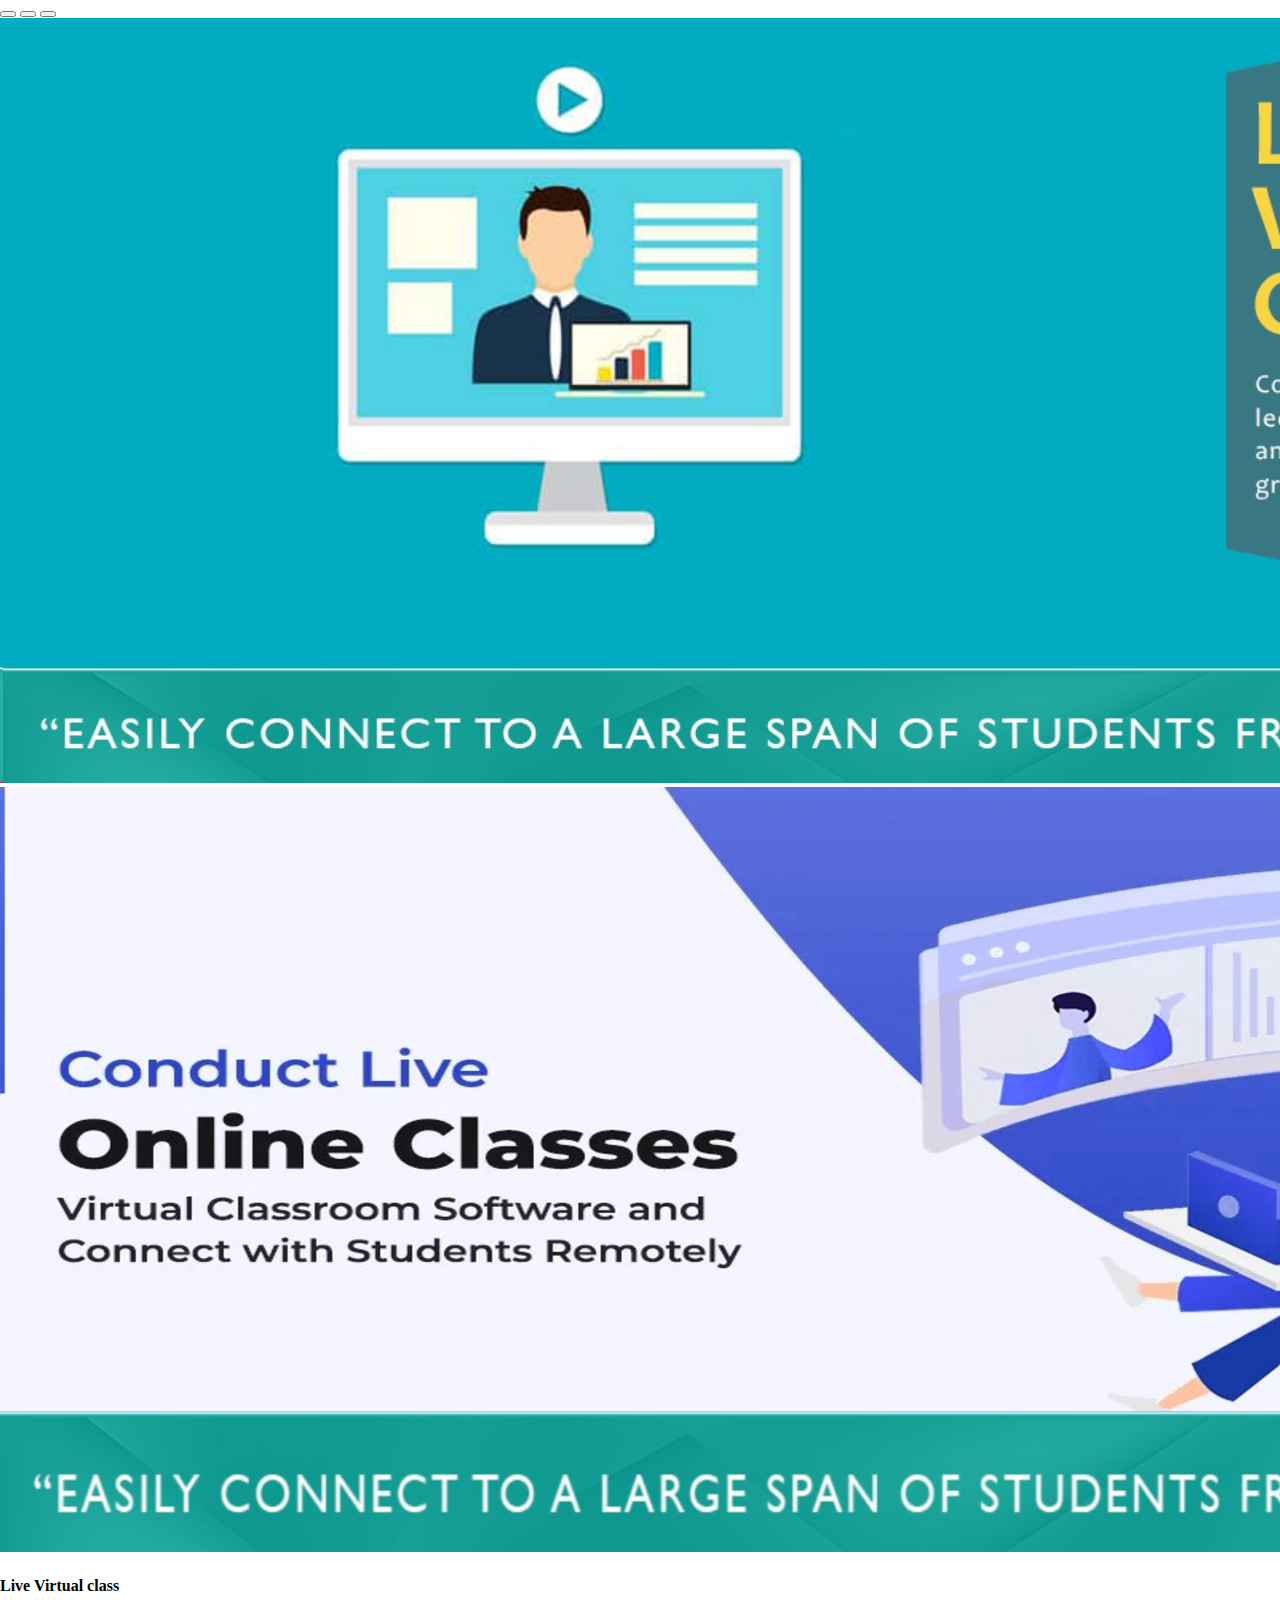
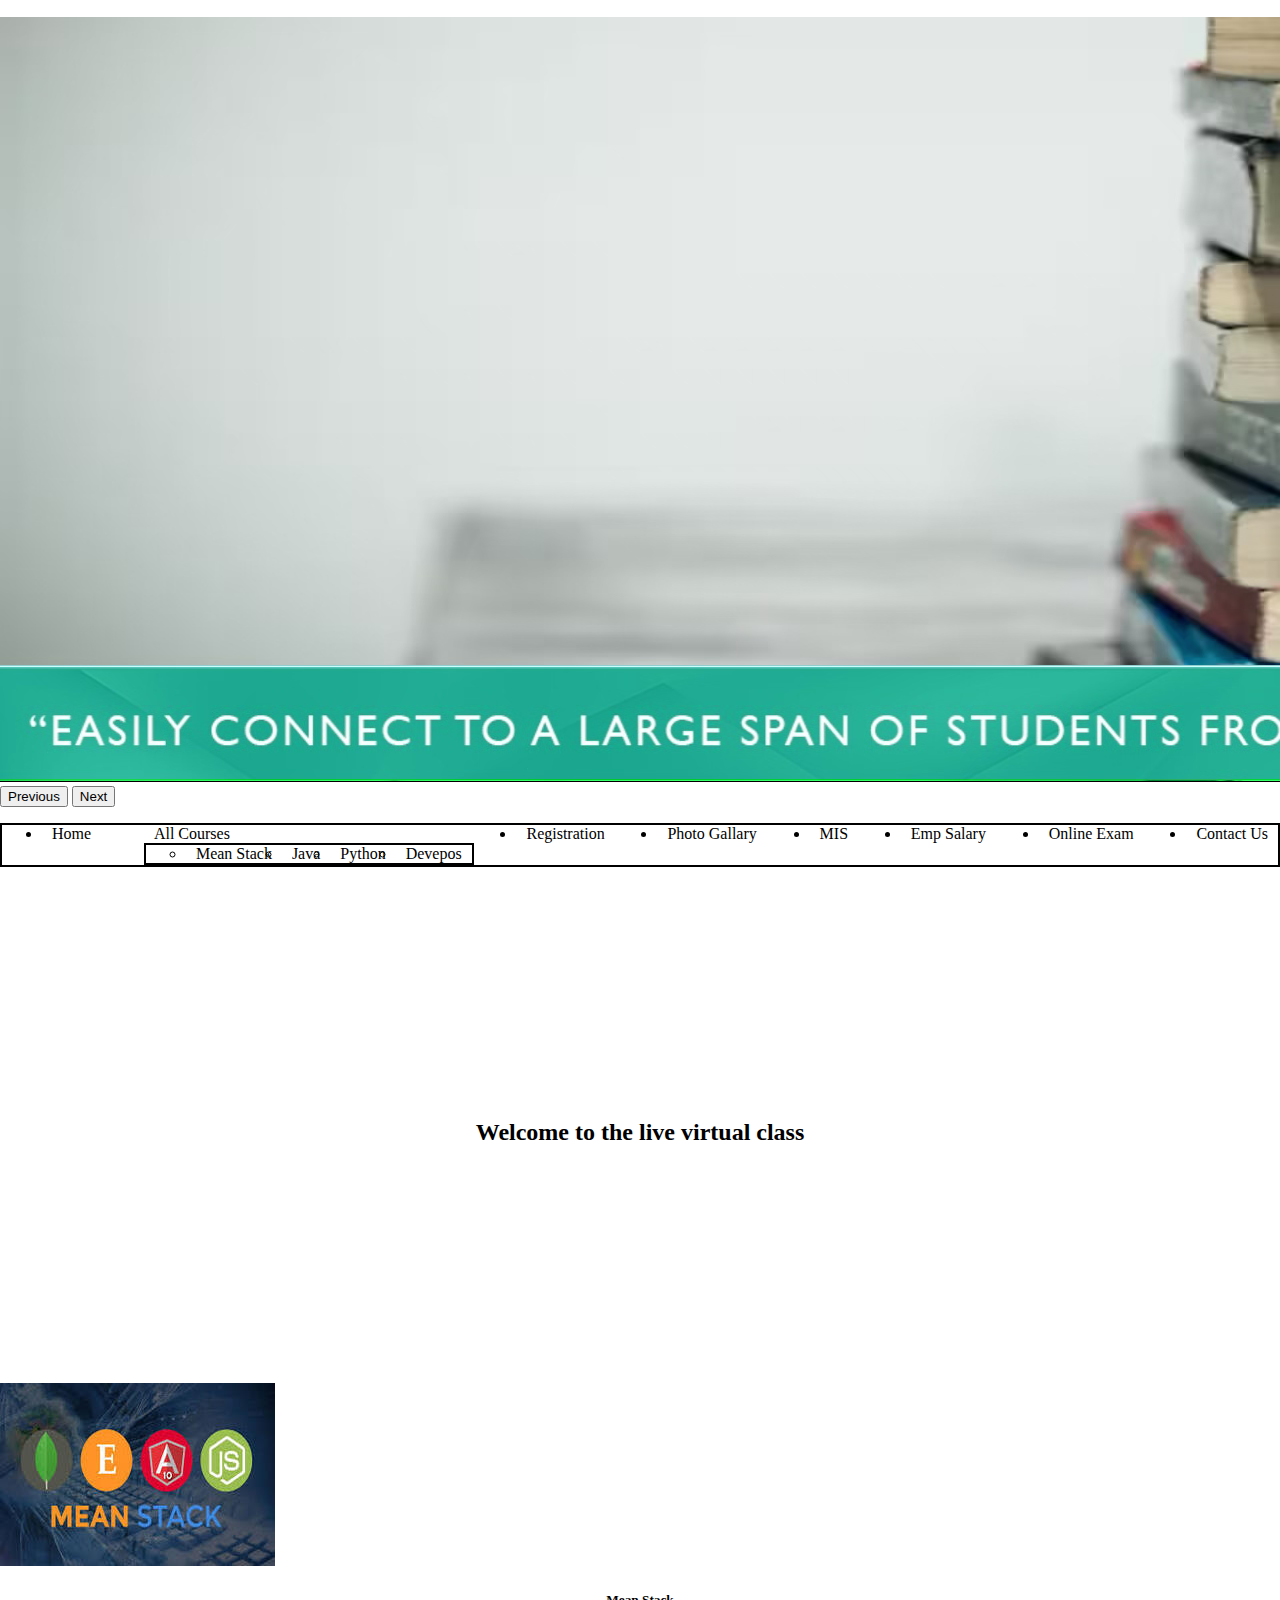
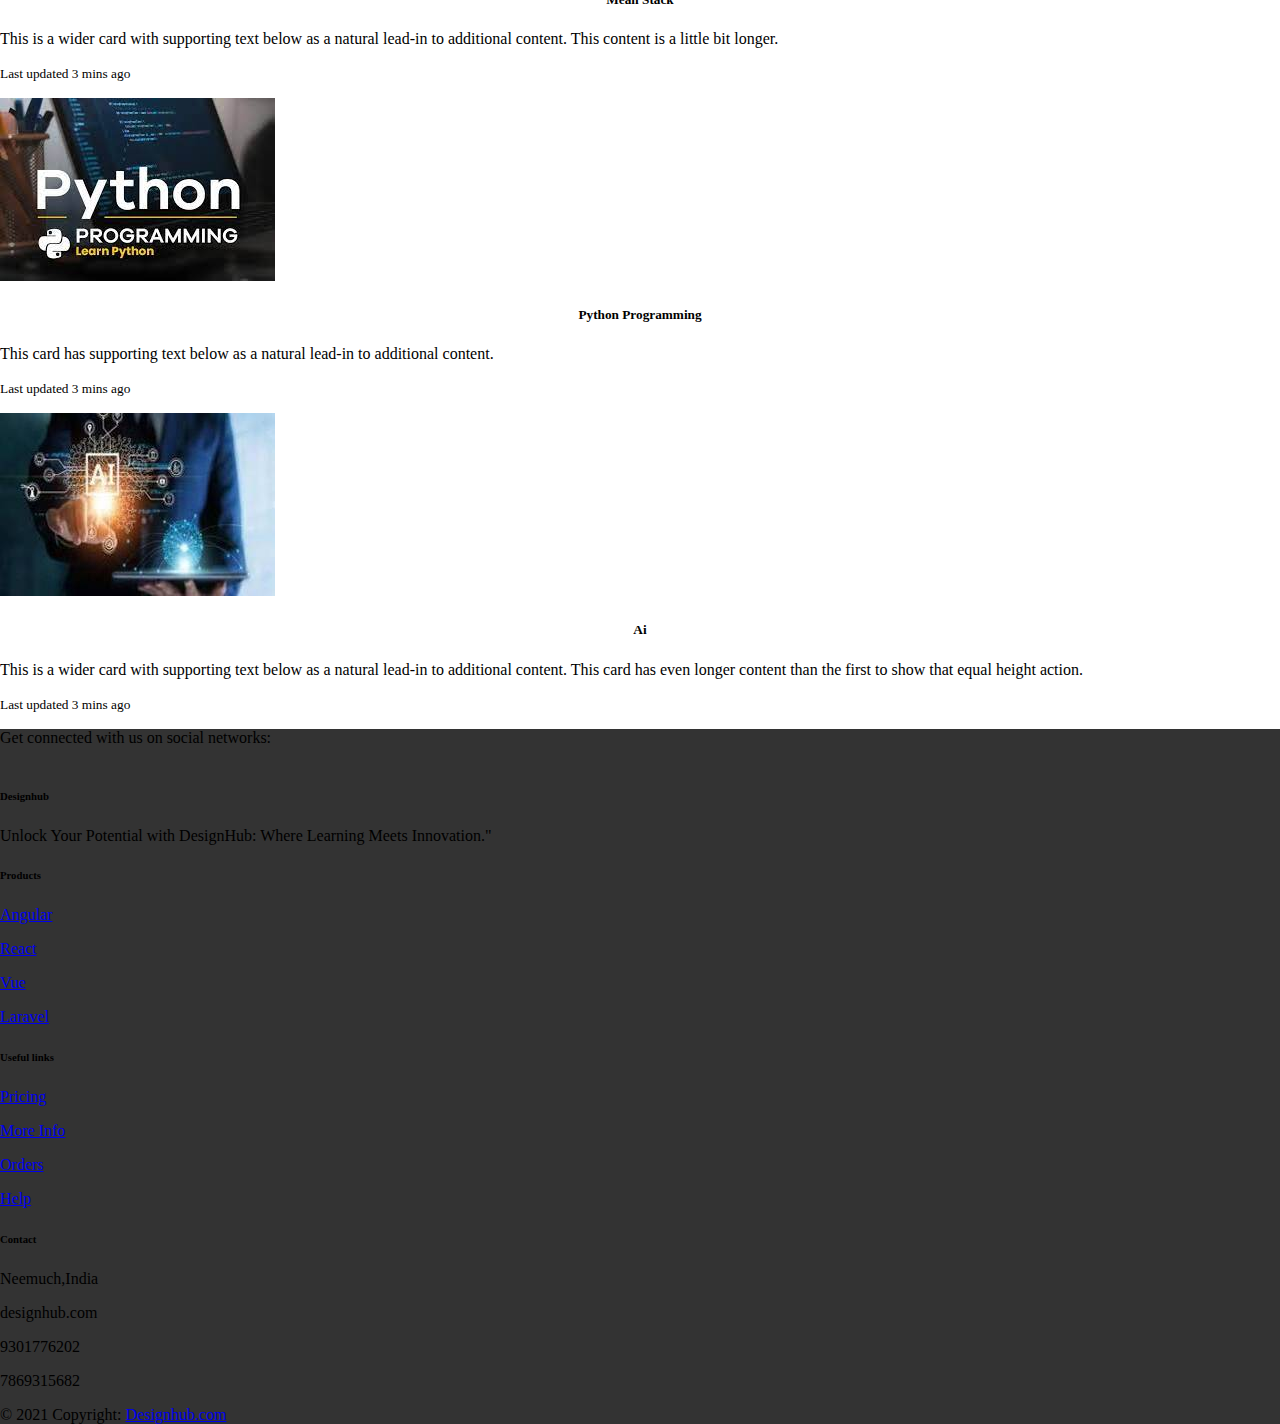
==== index.html @ 724fa704 "This is my first commit" ====
<!DOCTYPE html>
<html lang="en">
<head>
    <meta charset="UTF-8">
    <meta name="viewport" content="width=device-width, initial-scale=1.0">
    <title>Document</title>
    <link href="https://cdn.jsdelivr.net/npm/bootstrap@5.0.2/dist/css/bootstrap.min.css" rel="stylesheet" integrity="sha384-EVSTQN3/azprG1Anm3QDgpJLIm9Nao0Yz1ztcQTwFspd3yD65VohhpuuCOmLASjC" crossorigin="anonymous">
    <script src="https://cdn.jsdelivr.net/npm/@popperjs/core@2.9.2/dist/umd/popper.min.js" integrity="sha384-IQsoLXl5PILFhosVNubq5LC7Qb9DXgDA9i+tQ8Zj3iwWAwPtgFTxbJ8NT4GN1R8p" crossorigin="anonymous"></script>
    <link rel="stylesheet" href="css/css.css">
    <script src="https://cdn.jsdelivr.net/npm/bootstrap@5.0.2/dist/js/bootstrap.min.js" integrity="sha384-cVKIPhGWiC2Al4u+LWgxfKTRIcfu0JTxR+EQDz/bgldoEyl4H0zUF0QKbrJ0EcQF" crossorigin="anonymous"></script>
    <script src="javascript\valid1.js"></script>
  </head>
<body onload="jfunct3()">
    <header>
        <div id="carouselExampleDark" class="carousel carousel-dark slide" data-bs-ride="carousel">
            <div class="carousel-indicators">
              <button type="button" data-bs-target="#carouselExampleDark" data-bs-slide-to="0" class="active" aria-current="true" aria-label="Slide 1"></button>
              <button type="button" data-bs-target="#carouselExampleDark" data-bs-slide-to="1" aria-label="Slide 2"></button>
              <button type="button" data-bs-target="#carouselExampleDark" data-bs-slide-to="2" aria-label="Slide 3"></button>
            </div>
            <div class="carousel-inner">
              <div class="carousel-item active" data-bs-interval="10000">
                <img src="image/Untitled1.png" class="d-block w-100" alt="...">
                <div class="carousel-caption d-none d-md-block">
                  <!-- <h4>Live Virtual class</h4> -->
                  <!-- <p>Some representative placeholder content for the first slide.</p> -->
                </div>
              </div>
              <div class="carousel-item" data-bs-interval="2000">
                <img src="image/2 (1).png" class="d-block w-100" alt="...">
                <div class="carousel-caption d-none d-md-block">
                  <h4>Live Virtual class</h4>
                  <!-- <p>Some representative placeholder content for the second slide.</p> -->
                </div>
              </div>
              <div class="carousel-item">
                <img src="image/photo-1516979187457-637abb4f9353.png" class="d-block w-100" alt="...">
                <div class="carousel-caption d-none d-md-block">
                  <!-- <h4>Live Virtual class</h4> -->
                  <!-- <p>Some representative placeholder content for the third slide.</p> -->
                </div>
              </div>
            </div>
            <button class="carousel-control-prev" type="button" data-bs-target="#carouselExampleDark" data-bs-slide="prev">
              <span class="carousel-control-prev-icon" aria-hidden="true"></span>
              <span class="visually-hidden">Previous</span>
            </button>
            <button class="carousel-control-next" type="button" data-bs-target="#carouselExampleDark" data-bs-slide="next">
              <span class="carousel-control-next-icon" aria-hidden="true"></span>
              <span class="visually-hidden">Next</span>
            </button>
          </div>
    </header>
    <div>
        <nav>
            <ul>
                <li  class="nav"><a href="home.html">Home</a></li>
                <!-- <li><a href="">All courses</a></li> -->
                <li class="nav-item dropdown">
                    <a style="color: black;" class="nav-link dropdown-toggle" href="#" id="navbarDropdown" role="button" data-bs-toggle="dropdown" aria-expanded="false">
                      All Courses
                    </a>
                    <ul class="dropdown-menu" aria-labelledby="navbarDropdown">
                      <li><a class="dropdown-item" href="#">Mean Stack</a></li>
                      <li><a class="dropdown-item" href="#">Java</a></li>
                      <!-- <li><hr class="dropdown-divider"></li> -->
                      <li><a class="dropdown-item" href="#">Python </a></li>
                      <li><a class="dropdown-item" href="#">Devepos</a></li>
                    </ul>
                  </li>
                <li class="nav"><a href="Registration.html">Registration</a></li>
                <li  class="nav"><a href="">Photo Gallary</a></li>
                <li  class="nav"><a href="mis.html">MIS</a></li>
                <li  class="nav"><a href="emprloyes.html   ">Emp Salary</a></li>
                <li  class="nav"><a href="Online_Exam.html">Online Exam</a></li>
                <li  class="nav"><a href="">Contact Us</a></li>
            </ul>
        </nav>
    </div> 

    <section>
        <article id="Welcome">
            <h2>Welcome to the live virtual class</h2>
        </article>
        <article>
            <div class="card-group">
                <div class="card">
                  <img id="img" src="image/images.jpg" class="card-img-top" alt="...">
                  <div class="card-body">
                    <h5 class="card-title">Mean Stack</h5>
                    <p class="card-text">This is a wider card with supporting text below as a natural lead-in to additional content. This content is a little bit longer.</p>
                    <p class="card-text"><small class="text-muted">Last updated 3 mins ago</small></p>
                  </div> 
                </div>
                <div class="card">
                  <img id="img" src="image/download (1).jpeg" class="card-img-top" alt="...">
                  <div class="card-body">
                    <h5 class="card-title">Python Programming</h5>
                    <p class="card-text">This card has supporting text below as a natural lead-in to additional content.</p>
                    <p class="card-text"><small class="text-muted">Last updated 3 mins ago</small></p>
                  </div>
                </div>
                <div class="card">
                  <img id="img" src="image/download.jpg" class="card-img-top" alt="...">
                  <div class="card-body">
                    <h5 class="card-title">Ai</h5>
                    <p class="card-text">This is a wider card with supporting text below as a natural lead-in to additional content. This card has even longer content than the first to show that equal height action.</p>
                    <p class="card-text"><small class="text-muted">Last updated 3 mins ago</small></p>
                  </div>
                </div>
              </div>
        </article>
    </section>
    <!-- <footer>
        <h3>Website designed by: Aditya Gupta</h3>
    </footer> -->


    <!-- Footer -->
    <footer class="text-center text-lg-start bg-body-tertiary text-muted">
      <!-- Section: Social media -->
      <section class="d-flex justify-content-center justify-content-lg-between p-4 border-bottom">
        <!-- Left -->
        <div class="me-5 d-none d-lg-block">
          <span>Get connected with us on social networks:</span>
        </div>
        <!-- Left -->

        <!-- Right -->
        <div>
          <li><a href="#" class="facebook"><i class="fa-brands fa-facebook"></i></a></li>

          <a href="" class="me-4 text-reset">
            <i class="fab fa-twitter"></i>
          </a>
          <a href="" class="me-4 text-reset">
            <i class="fa-brands fa-facebook"></i>
          </a>
          <a href="" class="me-4 text-reset">
            <i class="fab fa-instagram"></i>
          </a>
          <a href="" class="me-4 text-reset">
            <i class="fab fa-linkedin"></i>
          </a>
          <a href="" class="me-4 text-reset">
            <i class="fab fa-github"></i>
          </a>
        </div>
        <!-- Right -->
      </section>
      <!-- Section: Social media -->

      <!-- Section: Links  -->
      <section class="">
        <div class="container text-center text-md-start mt-5">
          <!-- Grid row -->
          <div class="row mt-3">
            <!-- Grid column -->
            <div class="col-md-3 col-lg-4 col-xl-3 mx-auto mb-4">
              <!-- Content -->
              <h6 class="text-uppercase fw-bold mb-4">
                <i class="fas fa-gem me-3"></i>Designhub
              </h6>
              <p>
                Unlock Your Potential with DesignHub: Where Learning Meets Innovation."
              </p>
            </div>
            <!-- Grid column -->

            <!-- Grid column -->
            <div class="col-md-2 col-lg-2 col-xl-2 mx-auto mb-4">
              <!-- Links -->
              <h6 class="text-uppercase fw-bold mb-4">
                Products
              </h6>
              <p>
                <a href="#!" class="text-reset">Angular</a>
              </p>
              <p>
                <a href="#!" class="text-reset">React</a>
              </p>
              <p>
                <a href="#!" class="text-reset">Vue</a>
              </p>
              <p>
                <a href="#!" class="text-reset">Laravel</a>
              </p>
            </div>
            <!-- Grid column -->

            <!-- Grid column -->
            <div class="col-md-3 col-lg-2 col-xl-2 mx-auto mb-4">
              <!-- Links -->
              <h6 class="text-uppercase fw-bold mb-4">
                Useful links
              </h6>
              <p>
                <a href="#!" class="text-reset">Pricing</a>
              </p>
              <p>
                <a href="#!" class="text-reset">More Info</a>
              </p>
              <p>
                <a href="#!" class="text-reset">Orders</a>
              </p>
              <p>
                <a href="#!" class="text-reset">Help</a>
              </p>
            </div>
            <!-- Grid column -->

            <!-- Grid column -->
            <div class="col-md-4 col-lg-3 col-xl-3 mx-auto mb-md-0 mb-4">
              <!-- Links -->
              <h6 class="text-uppercase fw-bold mb-4">  Contact</h6>
              <p><i class="fas fa-home me-3"></i>Neemuch,India</p>
              <p>
                <i class="fas fa-envelope me-3"></i>
                designhub.com
              </p>
              <p><i class="fas fa-phone me-3"></i> 9301776202</p>
              <p><i class="fas fa-print me-3"></i> 7869315682</p>
            </div>
            <!-- Grid column -->
          </div>
          <!-- Grid row -->
        </div>
      </section>
      <!-- Section: Links  -->

      <!-- Copyright -->
      <div class="text-center p-4">
        © 2021 Copyright:
        <a class="text-reset fw-bold" href="https://designhub.co/">Designhub.com</a>
      </div>
      <!-- Copyright -->
    </footer>
    <!-- Footer -->
</body>
</html>
---- css/css.css ----
body{
    margin: 0px;
    padding: 0px;
}
nav ul{
    display: flex;
    justify-content: space-between;
    border: 2px solid;
}
nav ul li a{
    text-decoration: none;
    color: black;
    padding: 10px;
}
.nav-item{
    text-decoration: none;
    list-style: none;
}
#Welcome{
    height: 500px;
    align-items: center;
    display: flex;
    justify-content: center;
    text-align: center;
    
}
/* footer{
    padding-top: 10px;
    margin-top: 10px;
    height: 150px;
    display: flex;
    justify-content: center;
    text-align: center;
    align-items: center;
    background-color: #333;
    color: azure;
} */
#re{
    text-align: center;
    display: flex;
    justify-content: center;
    align-items: center;
}
form{
    margin-top: 10px;
    border-radius: 10%;
    /* color: white; */
    width: 300px;
    background-color: blanchedalmon;
    /* display: flex; */
    justify-content: center;
    text-align: center;
    border: 2px solid black;
}
.main{
    height: 300px;
    justify-content: center;
    text-align: center;
    display: flex;
    /* border: 2px solid; */
}
.main form input{
    margin: 10px;
}
/* #img{
    border-radius: 10%;
    border: none;
} */
.card-title{
    text-align: center;
}
footer{
    background-color:#333; 
    color: black;
    margin-top: 10px;
    border: 2px black;
} 
.home{
    height: 300px;
    width: 300px;
    /* display: flex; */
    background-color: aliceblue3
        /* text-align: center;
        align-items: center; */
}
.main-home{
    display: flex;
    justify-content:space-around;
    
}
.home-1{
    height: 300px;
    width: 300px;
    background-color: aliceblue;
}
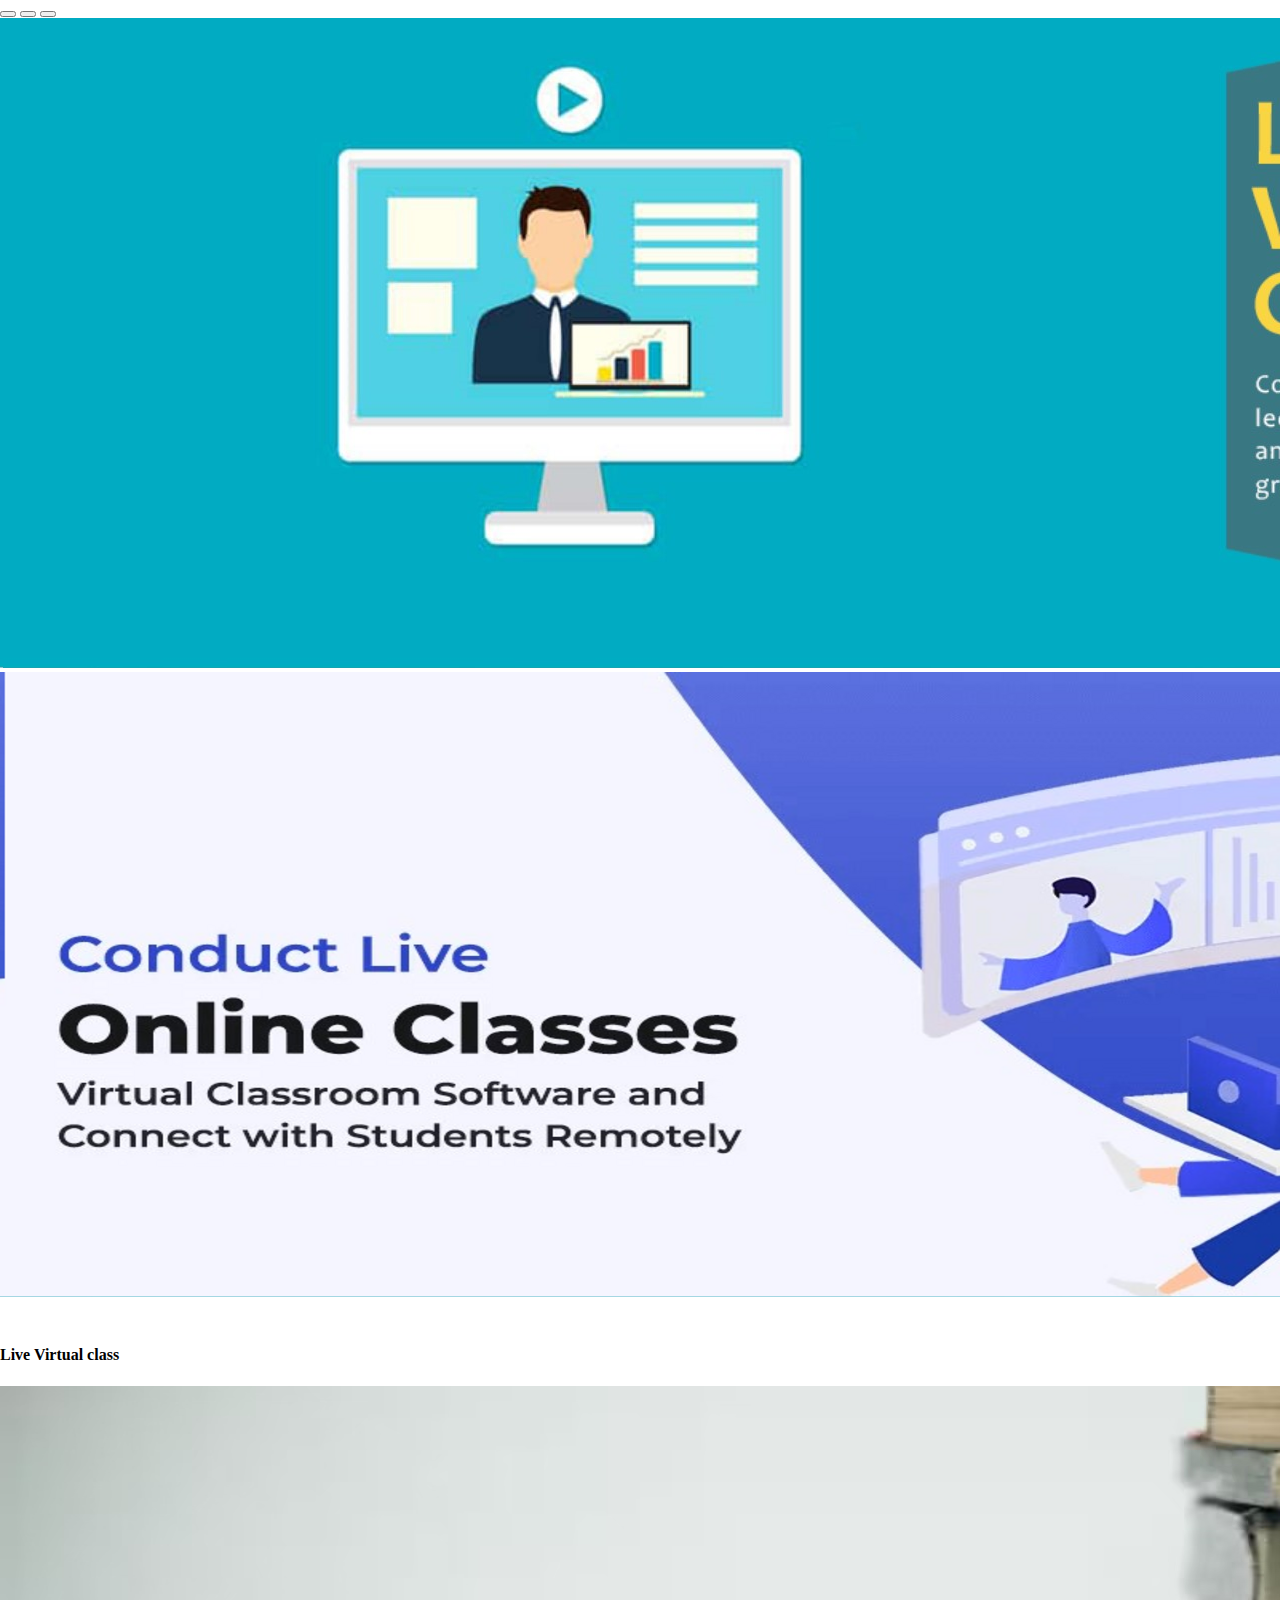
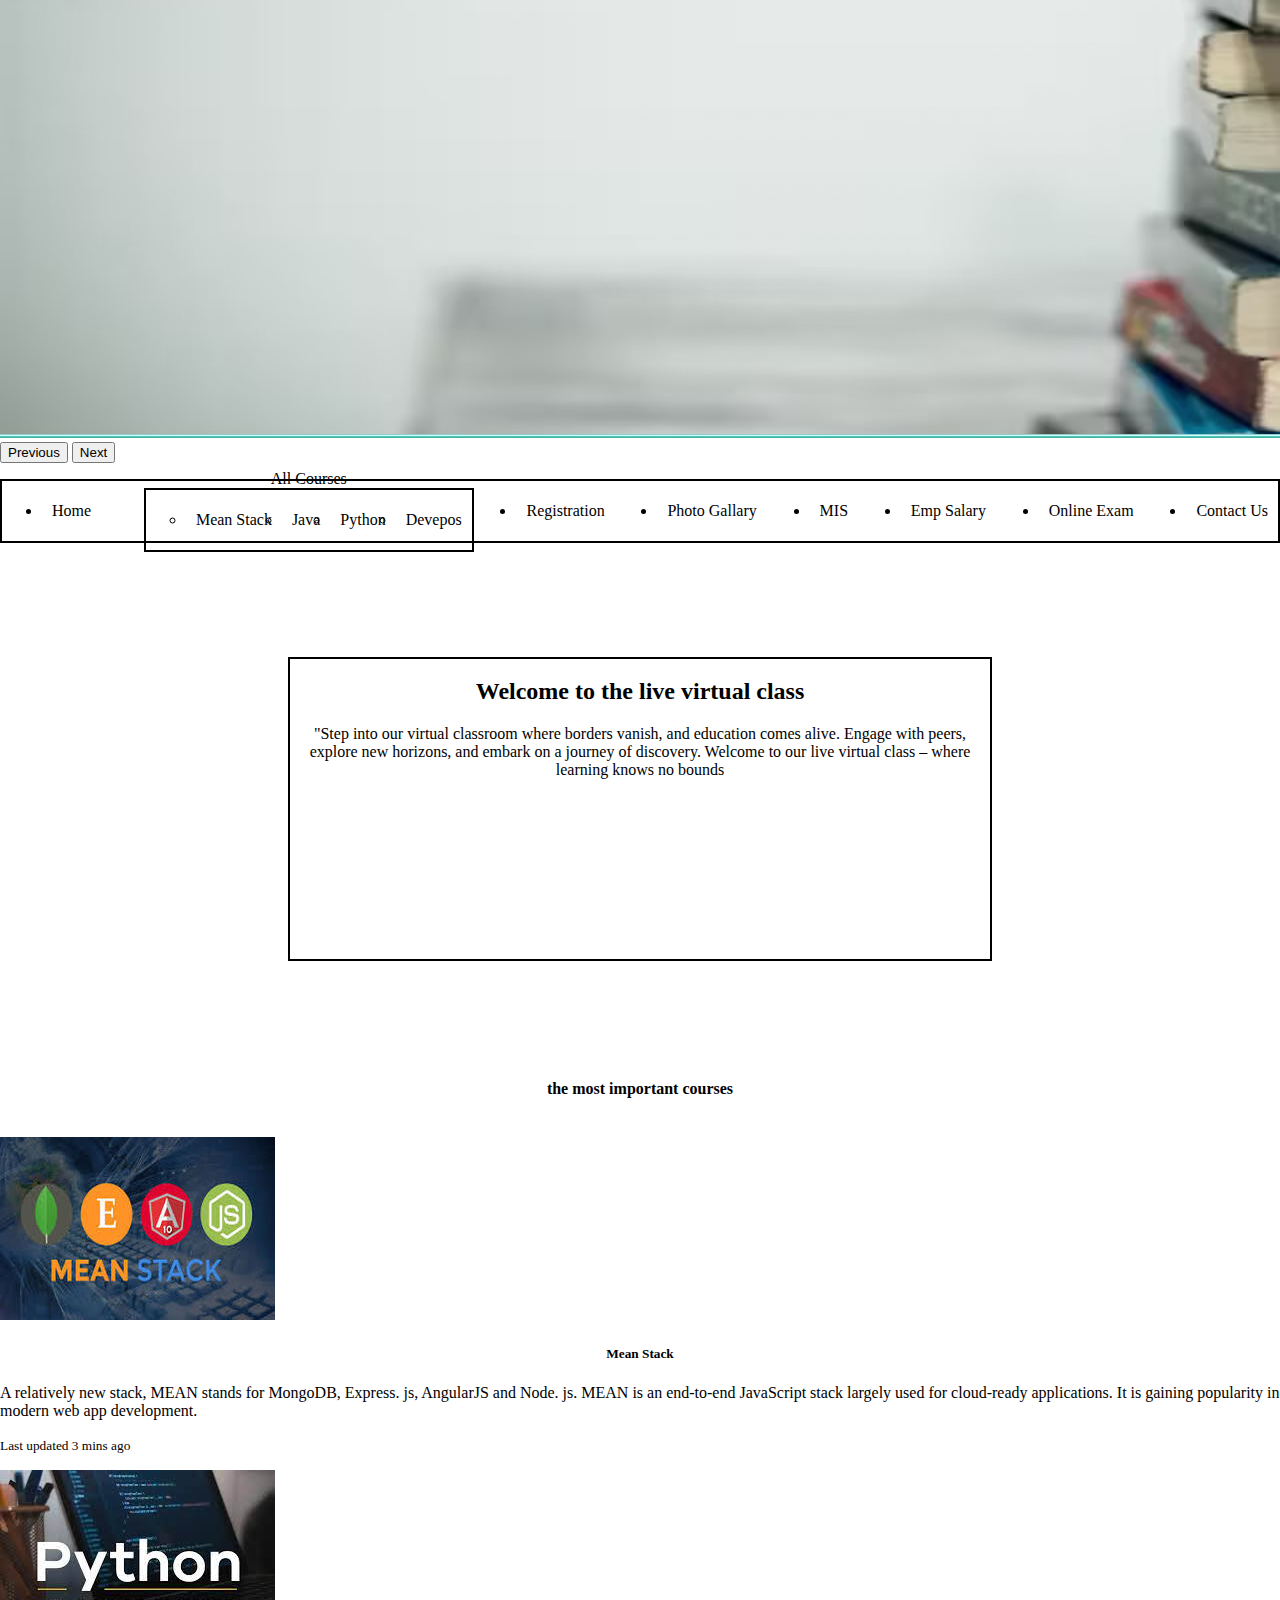
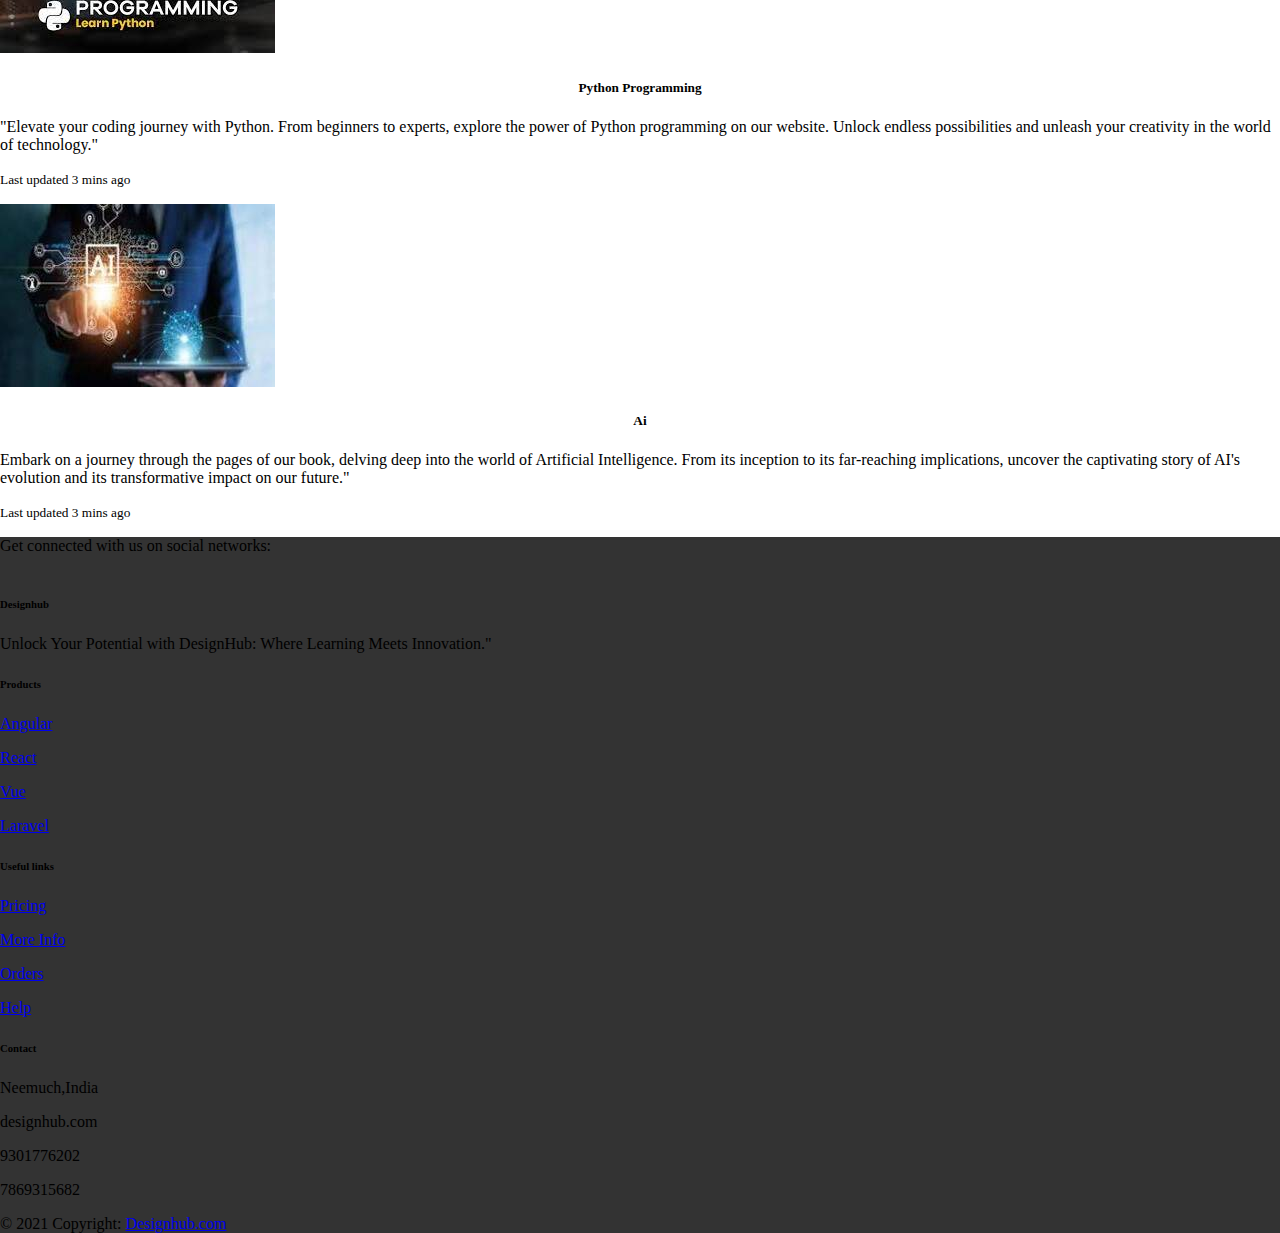
==== commit 315a8bbb: "added" ====
--- a/index.html
+++ b/index.html
@@ -63,7 +63,7 @@
                     <ul class="dropdown-menu" aria-labelledby="navbarDropdown">
                       <li><a class="dropdown-item" href="#">Mean Stack</a></li>
                       <li><a class="dropdown-item" href="#">Java</a></li>
-                      <!-- <li><hr class="dropdown-divider"></li> -->
+
                       <li><a class="dropdown-item" href="#">Python </a></li>
                       <li><a class="dropdown-item" href="#">Devepos</a></li>
                     </ul>
@@ -80,15 +80,23 @@
 
     <section>
         <article id="Welcome">
-            <h2>Welcome to the live virtual class</h2>
+            <!-- <h2>Welcome to the live virtual class</h2> -->
+            <div style="height: 300px; width: 700px ;background-color:white; border: 2px solid black;">
+              <h2>Welcome to the live virtual class</h2>
+              <p style="align-items: center;display: flex;justify-content: center;text-align: center;">"Step into our virtual classroom where borders vanish, and education comes alive. Engage with peers, explore new horizons, and embark on a journey of discovery. Welcome to our live virtual class – where learning knows no bounds</p>
+
+            </div>
         </article>
         <article>
+          <h4 style="text-align: center;">the most important courses</h4>
+          <br>
             <div class="card-group">
                 <div class="card">
                   <img id="img" src="image/images.jpg" class="card-img-top" alt="...">
                   <div class="card-body">
                     <h5 class="card-title">Mean Stack</h5>
-                    <p class="card-text">This is a wider card with supporting text below as a natural lead-in to additional content. This content is a little bit longer.</p>
+                    <p class="card-text">A relatively new stack, MEAN stands for MongoDB, Express. js, AngularJS and Node. js. MEAN is an end-to-end JavaScript stack largely used for cloud-ready applications. It is gaining popularity in modern web app development.
+                    </p>
                     <p class="card-text"><small class="text-muted">Last updated 3 mins ago</small></p>
                   </div> 
                 </div>
@@ -96,7 +104,7 @@
                   <img id="img" src="image/download (1).jpeg" class="card-img-top" alt="...">
                   <div class="card-body">
                     <h5 class="card-title">Python Programming</h5>
-                    <p class="card-text">This card has supporting text below as a natural lead-in to additional content.</p>
+                    <p class="card-text">"Elevate your coding journey with Python. From beginners to experts, explore the power of Python programming on our website. Unlock endless possibilities and unleash your creativity in the world of technology."</p>
                     <p class="card-text"><small class="text-muted">Last updated 3 mins ago</small></p>
                   </div>
                 </div>
@@ -104,7 +112,11 @@
                   <img id="img" src="image/download.jpg" class="card-img-top" alt="...">
                   <div class="card-body">
                     <h5 class="card-title">Ai</h5>
-                    <p class="card-text">This is a wider card with supporting text below as a natural lead-in to additional content. This card has even longer content than the first to show that equal height action.</p>
+                    <p class="card-text">Embark on a journey through the pages of our book, delving deep into the world of Artificial Intelligence. From its inception to its far-reaching implications, uncover the captivating story of AI's evolution and its transformative impact on our future."
+
+
+
+                    </p>
                     <p class="card-text"><small class="text-muted">Last updated 3 mins ago</small></p>
                   </div>
                 </div>
--- a/css/css.css
+++ b/css/css.css
@@ -3,7 +3,10 @@
     padding: 0px;
 }
 nav ul{
+    height: 60px;
     display: flex;
+    text-align: center;
+    align-items: center;
     justify-content: space-between;
     border: 2px solid;
 }
@@ -45,7 +48,7 @@
     margin-top: 10px;
     border-radius: 10%;
     /* color: white; */
-    width: 300px;
+    width: 350px;
     background-color: blanchedalmon;
     /* display: flex; */
     justify-content: center;
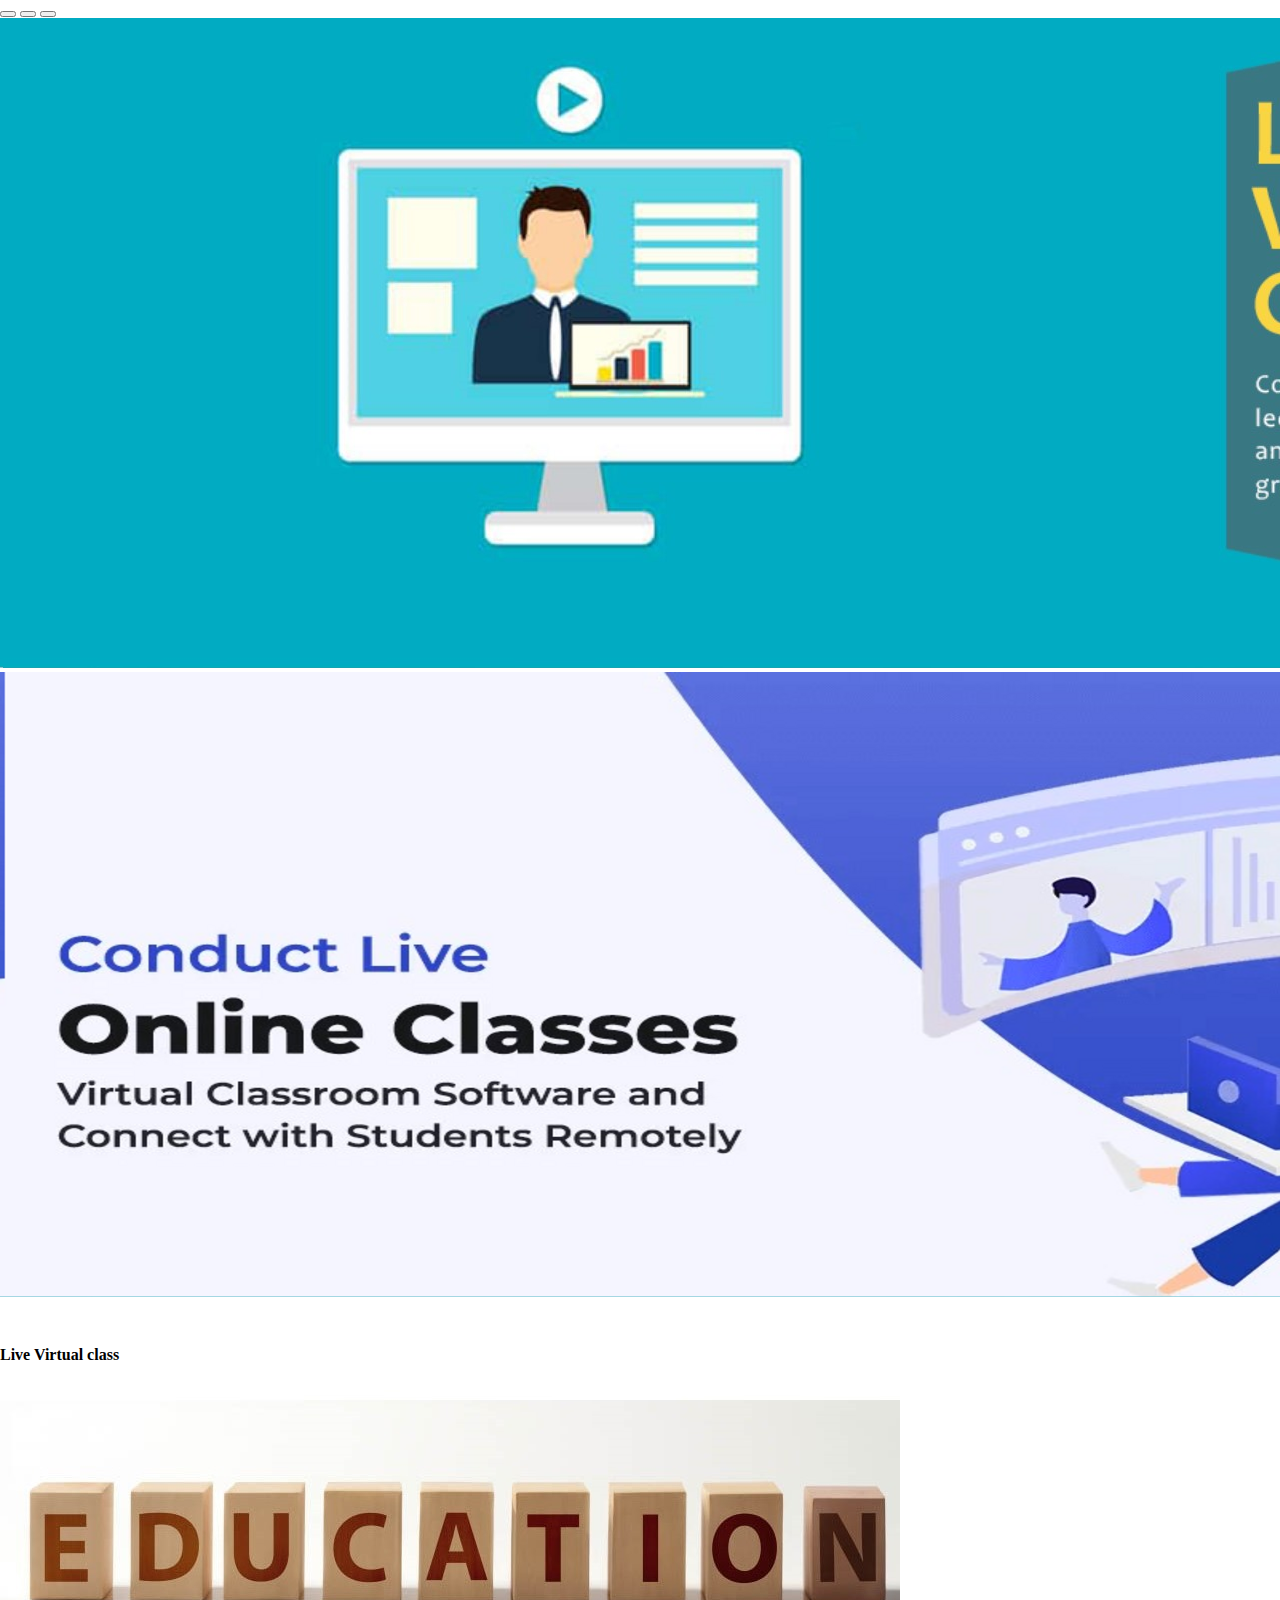
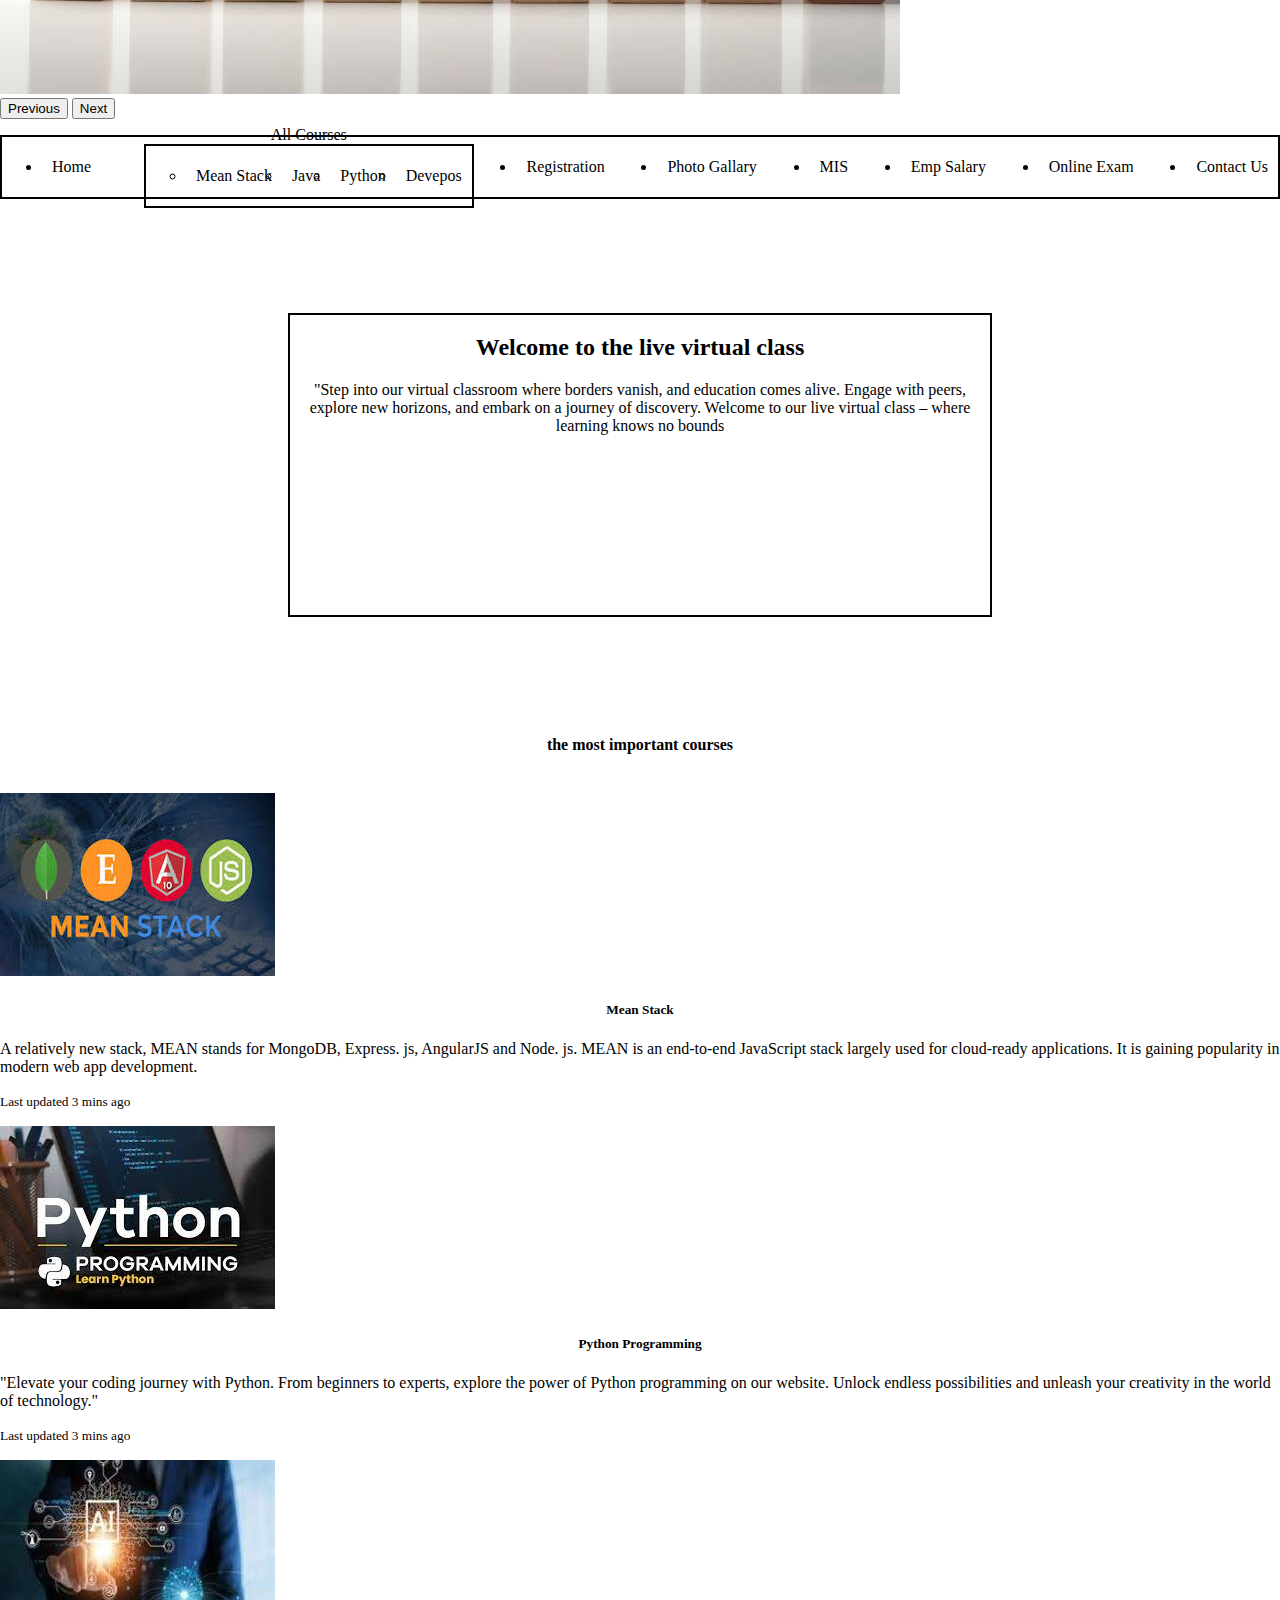
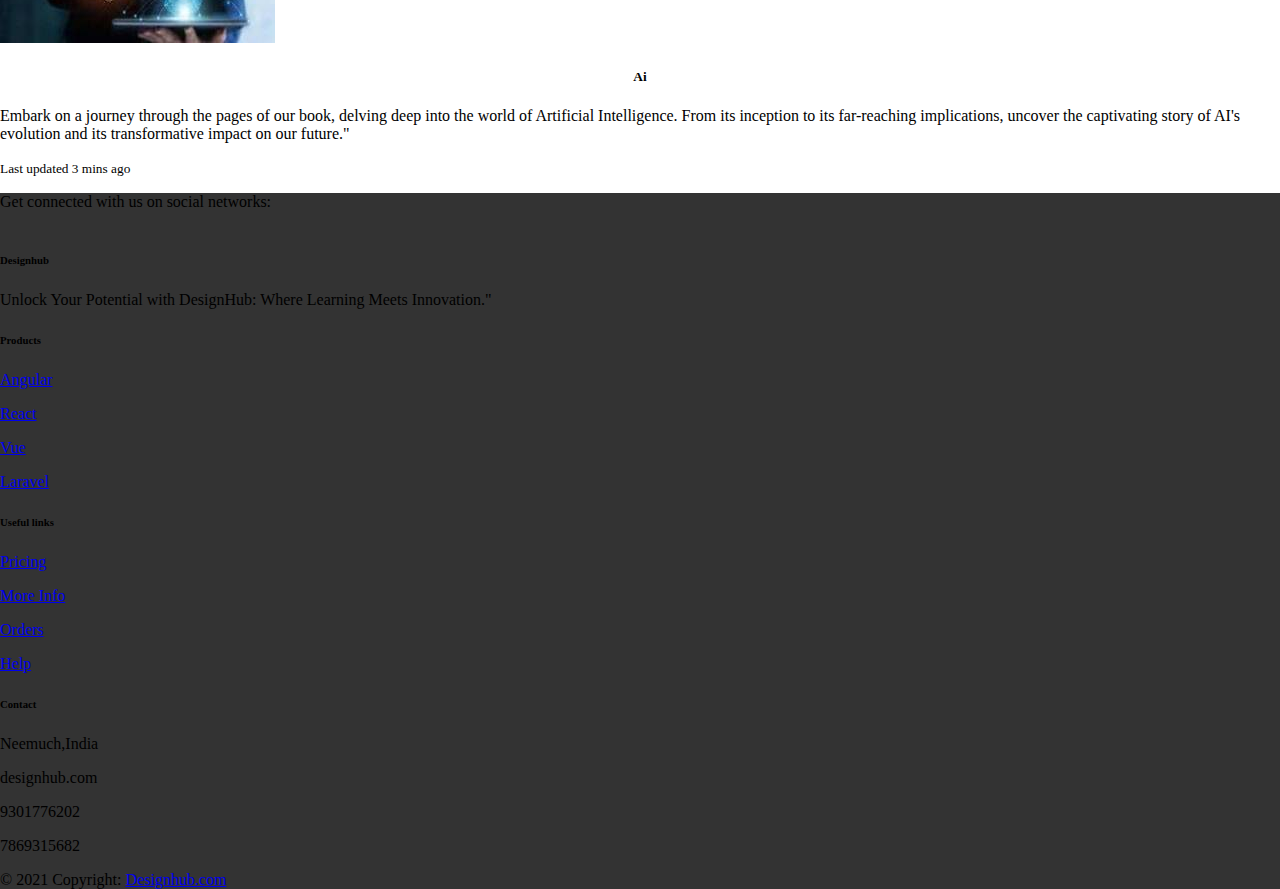
==== commit 00c95e07: "added" ====
--- a/index.html
+++ b/index.html
@@ -34,7 +34,7 @@
                 </div>
               </div>
               <div class="carousel-item">
-                <img src="image/photo-1516979187457-637abb4f9353.png" class="d-block w-100" alt="...">
+                <img src="image/300-PK1070402.jpg" class="d-block w-100" alt="...">
                 <div class="carousel-caption d-none d-md-block">
                   <!-- <h4>Live Virtual class</h4> -->
                   <!-- <p>Some representative placeholder content for the third slide.</p> -->
